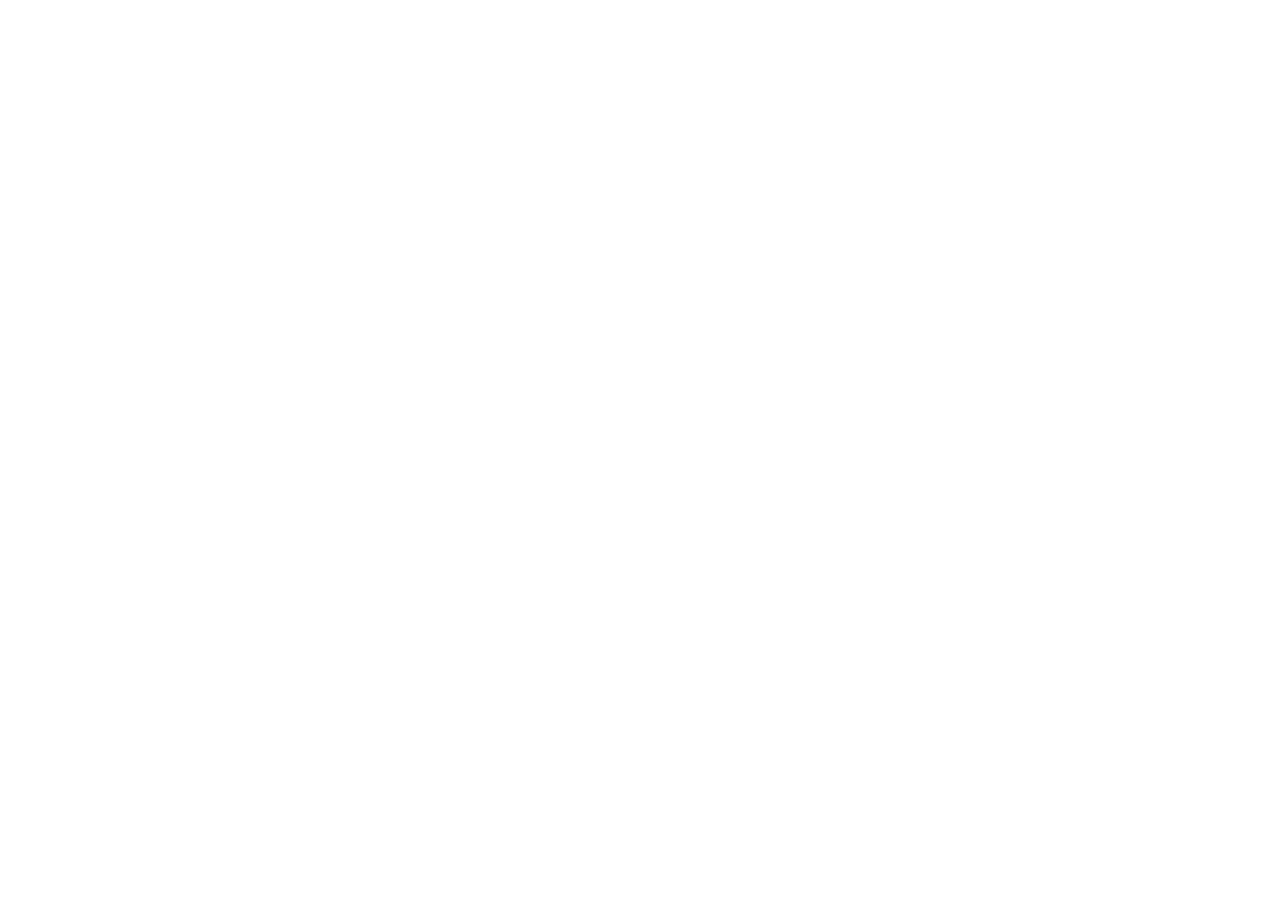
==== block-BHaaau/index.html @ 53666fd0 "4" ====
<!DOCTYPE html>
<html lang="en">
<head>
    <meta charset="UTF-8">
    <meta http-equiv="X-UA-Compatible" content="IE=edge">
    <meta name="viewport" content="width=device-width, initial-scale=1.0">
    <title>Exercise 4</title>
    <link rel="stylesheet" href="index.css">
</head>
<body>
    
</body>
</html>
---- block-BHaaau/index.css ----
html, body, div, span, applet, object, iframe,
h1, h2, h3, h4, h5, h6, p, blockquote, pre,
a, abbr, acronym, address, big, cite, code,
del, dfn, em, img, ins, kbd, q, s, samp,
small, strike, strong, sub, sup, tt, var,
b, u, i, center,
dl, dt, dd, ol, ul, li,
fieldset, form, label, legend,
table, caption, tbody, tfoot, thead, tr, th, td,
article, aside, canvas, details, embed, 
figure, figcaption, footer, header, hgroup, 
menu, nav, output, ruby, section, summary,
time, mark, audio, video {
	margin: 0;
	padding: 0;
	border: 0;
	font-size: 100%;
	font: inherit;
	vertical-align: baseline;
}
/* HTML5 display-role reset for older browsers */
article, aside, details, figcaption, figure, 
footer, header, hgroup, menu, nav, section {
	display: block;
}
body {
	line-height: 1;
}
ol, ul {
	list-style: none;
}
blockquote, q {
	quotes: none;
}
blockquote:before, blockquote:after,
q:before, q:after {
	content: '';
	content: none;
}
table {
	border-collapse: collapse;
	border-spacing: 0;
}
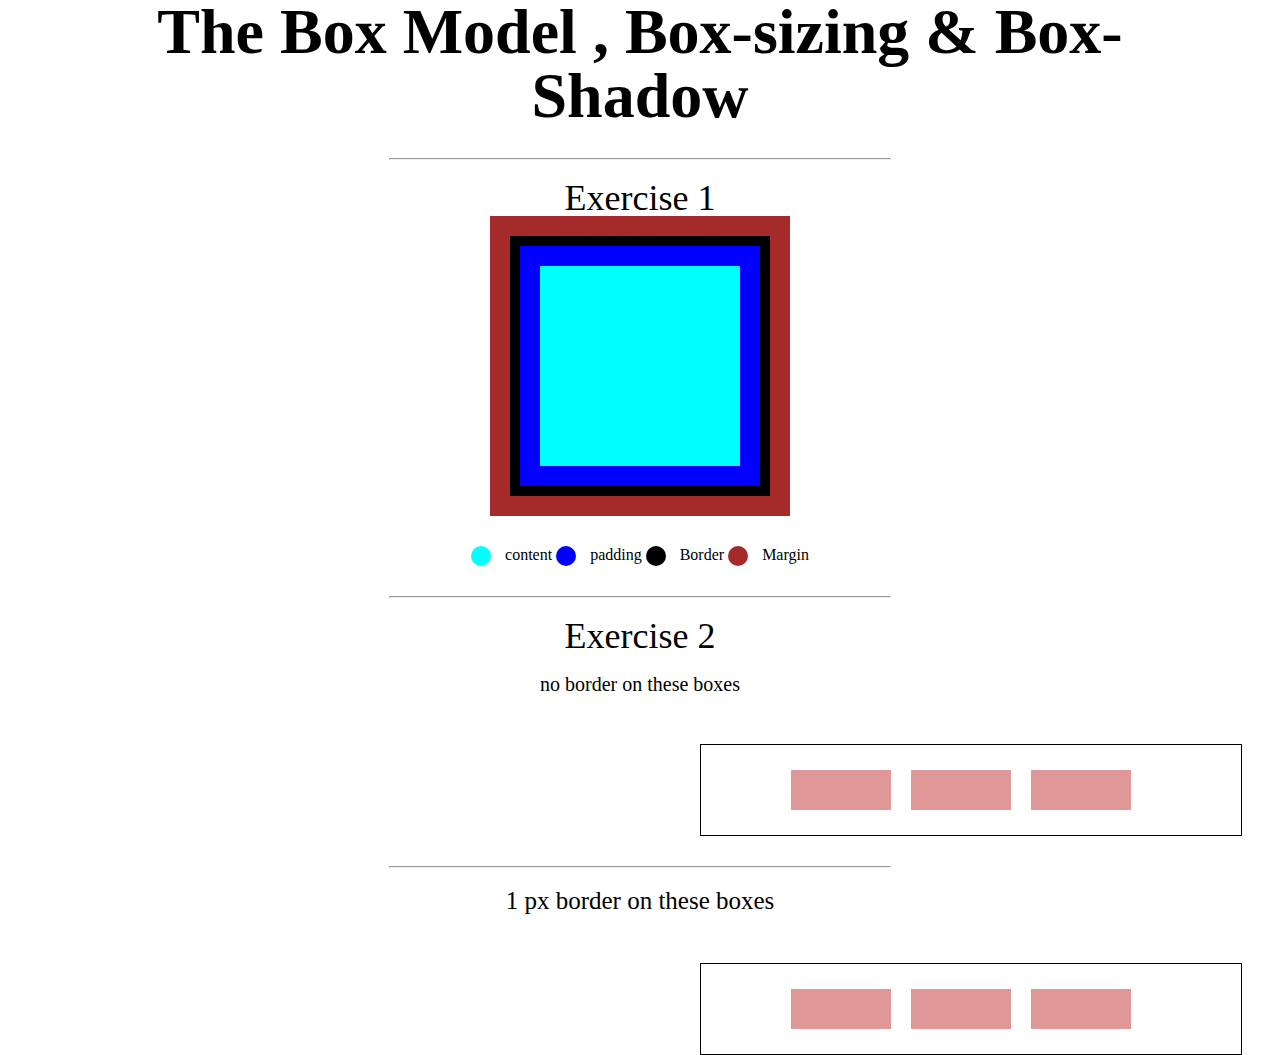
==== commit 9ef02307: "updated" ====
--- a/block-BHaaau/index.html
+++ b/block-BHaaau/index.html
@@ -8,6 +8,56 @@
     <link rel="stylesheet" href="index.css">
 </head>
 <body>
-    
+    <header>
+        <h1>The Box Model , Box-sizing & Box- <br/> Shadow</h1>
+    </header>
+    <hr/>
+
+    <main>
+        <section>
+            <h2>Exercise 1</h2>
+
+            <div class="box">
+
+            </div>
+
+            <div class="box2" >
+                <span class="dot1"></span>
+                <span>content</span>
+                <span class="dot2"></span>
+                <span>padding</span>
+                <span class="dot3"></span>
+                <span>Border</span>
+                <span class="dot4"></span>
+                <span>Margin</span>
+            </div>
+        </section>
+
+        <hr>
+        <section>
+            <h2>Exercise 2</h2>
+            <h3>no border on these boxes</h3>
+
+            <div class="box3">
+                <div class="div1"></div>
+                <div class="div2"></div>
+                <div class="div3"></div>
+            </div>
+        </section>
+        <hr>
+        <section>
+            <p>1 px border on these boxes</p>
+            <div class="box3">
+                <span class="div1"></span>
+                <span class="div2"></span> 
+                <div class="div3"></div>
+            </div>
+                
+
+                
+            
+
+        </section>
+    </main>
 </body>
 </html>--- a/block-BHaaau/index.css
+++ b/block-BHaaau/index.css
@@ -40,4 +40,26 @@
 table {
 	border-collapse: collapse;
 	border-spacing: 0;
-}+}
+
+h1{font-size: 64px; font-weight: 600; text-align: center; }
+hr{width: 500px; margin-top: 30px;}
+h2{font-size: 36px; text-align: center; margin-top: 20px;}
+.box{width: 200px;
+height: 200px; background-color: aqua; margin: 0 auto; margin-top: 30px; border: 20px solid blue; outline: 10px solid black; box-shadow: 0 0 0 30px brown;}
+
+span {display: inline-block;}
+.dot1 {width: 20px; height: 20px; border-radius: 50%; background-color:aqua ; vertical-align: middle; margin-right: 10px;}
+.box2 {text-align: center; margin-top: 60px;}
+.dot2{width: 20px; height: 20px; border-radius: 50%; background-color:blue ; vertical-align: middle; margin-right: 10px;}
+.dot3{width: 20px; height: 20px; border-radius: 50%; background-color:black ; vertical-align: middle; margin-right: 10px;}
+.dot4{width: 20px; height: 20px; border-radius: 50%; background-color:brown ; vertical-align: middle; margin-right: 10px;}
+
+h3{text-align: center; font-size: 20px; margin-top: 20px;}
+
+.box3{display: flex; border: 1px solid black; width: 500px; height: 50px; margin-left: 700px; margin-top: 50px; padding: 20px; text-align: center;}
+.div1{margin: 10px; background-color: rgb(224, 151, 151); width: 100px; height: 40px; margin-left: 70px; margin-top: 5px;}
+.div2{margin: 10px; background-color: rgb(224, 151, 151); width: 100px; height: 40px; margin-top: 5px;}
+.div3{margin: 10px; background-color: rgb(224, 151, 151); width: 100px; height: 40px; margin-top: 5px;}
+
+p{text-align: center; font-size: 25px; margin-top: 20px;}